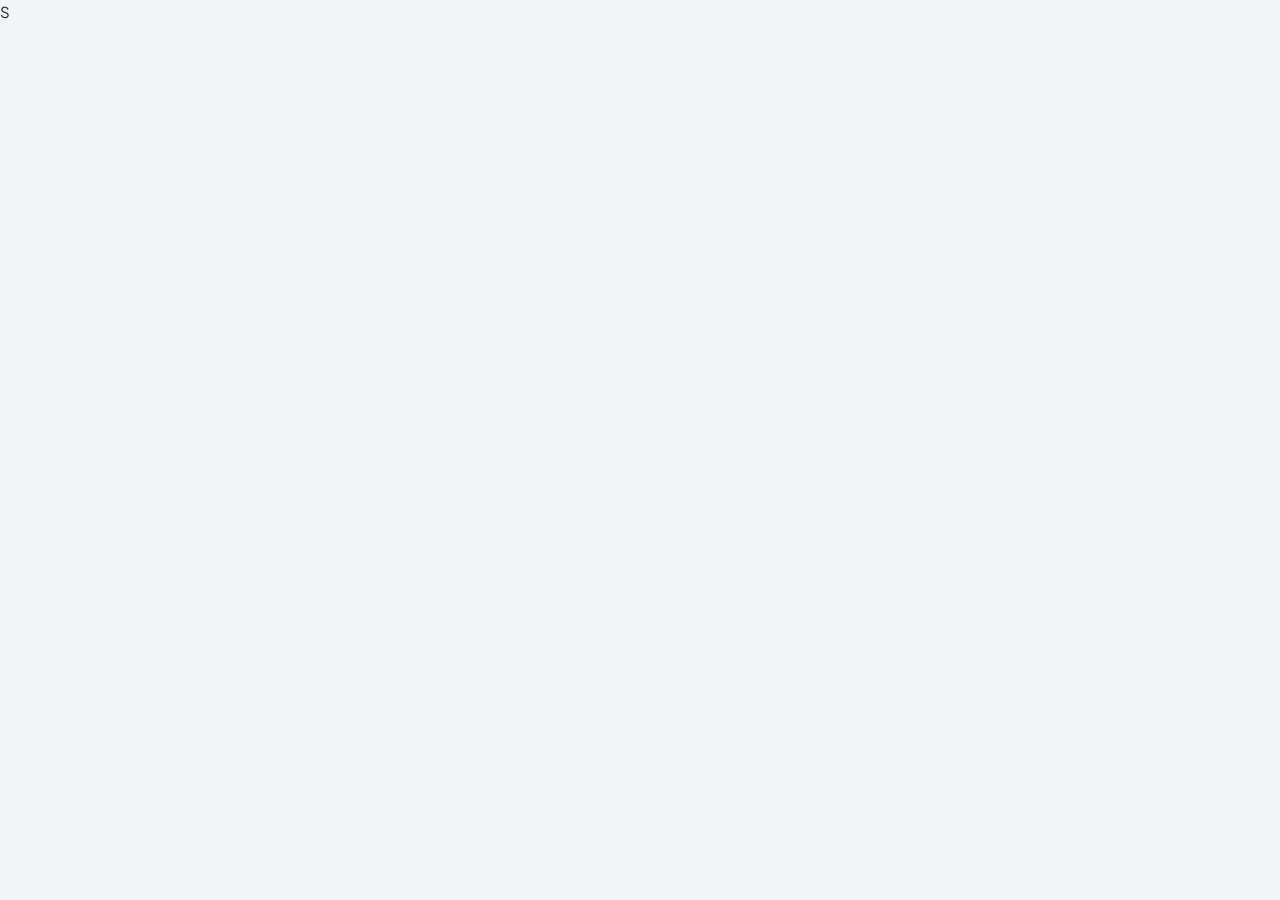
==== cursos.html @ ae44d46e "Add files via upload" ====
<!DOCTYPE html>
<html lang="es">
<head>
    <meta charset="UTF-8">
    <meta name="viewport" content="width=device-width, initial-scale=1.0">
    <title>JS TECH | Capacitación y Guías</title>
    <meta name="theme-color" content="#0b3a3c">
    <link rel="preconnect" href="https://fonts.googleapis.com">
    <link rel="preconnect" href="https://fonts.gstatic.com" crossorigin>
    <link href="https://fonts.googleapis.com/css2?family=Plus+Jakarta+Sans:wght@400;500;600;700;800&display=swap" rel="stylesheet">
    <link rel="stylesheet" href="styles.css">
</head>
<body>

<section id="lg" class="login-screen hidden">
    <div class="login-card">
        <div class="brand brand-dark">
            <div class="logo">JS</div>
            <span>JS TECH</span>
        </div>
        <h1>Acceso restringido</h1>
        <p class="muted">Inicia sesión desde el panel principal para ver los cursos.</p>
        <a href="index.html" class="btn btn-primary btn-full">Ir al inicio de sesión</a>
    </div>
</section>

<div id="ap" class="hidden">
    <header class="top">
        <div class="container">
            <nav class="navbar">
                <a class="brand" href="index.html">
                    <div class="logo">JS</div>
                    <span>JS TECH</span>
                </a>
                <div class="nav-right-container">
                    <div class="nav-buttons">
                        <a href="index.html" class="btn btn-outline-light">
                            ← Panel principal
                        </a>
                        <a href="dispositivos.html" class="btn btn-outline-light">
                            Ver dispositivos
                        </a>
                        <button class="btn btn-outline-light" id="bo" type="button">
                            Cerrar sesión
                        </button>
                    </div>
                    <img src="logo.jpeg" alt="Logo JS TECH" class="nav-logo">
                </div>
            </nav>
            <div class="hero-copy">
                <span class="eyebrow">CENTRO DE CONOCIMIENTO Y CAPACITACIÓN</span>
                <h1>Módulos y Guías Técnicas</h1>
                <p>Crea módulos de estudio, organiza temas y consulta procedimientos paso a paso.</p>
            </div>
        </div>
    </header>

    <main class="container main-content">
        <div style="margin-bottom: 20px; display: flex; justify-content: flex-end;">
            <button type="button" class="btn btn-primary" id="btnToggleCreadorCurso">
                ＋ Crear nuevo módulo o tema
            </button>
        </div>

        <section id="panelCreadorCurso" class="card hidden">
            <div class="section-heading">
                <div>
                    <span class="section-kicker">ADMINISTRAR CONTENIDO</span>
                    <h2>Agregar Módulo o Subtítulo</h2>
                </div>
            </div>

            <div class="form-grid">
                <form id="formCrearModulo" style="background: #f8fafc; padding: 18px; border-radius: 12px; border: 1px solid var(--line);">
                    <h4>1. Crear Módulo Principal</h4>
                    <div class="field">
                        <label for="c_mod_titulo">Título del módulo *</label>
                        <input id="c_mod_titulo" placeholder="Ej: Módulo 1: Computadoras personales" required>
                    </div>
                    <div class="field">
                        <label for="c_mod_orden">Número de orden</label>
                        <input id="c_mod_orden" type="number" min="1" value="1">
                    </div>
                    <button type="submit" class="btn btn-secondary btn-full">Guardar Módulo</button>
                </form>

                <form id="formCrearSubtitulo" style="background: #f8fafc; padding: 18px; border-radius: 12px; border: 1px solid var(--line);">
                    <h4>2. Agregar Subtítulo / Lección</h4>
                    <div class="field">
                        <label for="c_sub_modulo">Seleccionar Módulo *</label>
                        <select id="c_sub_modulo" required>
                            <option value="">Cargando módulos...</option>
                        </select>
                    </div>
                    <div class="field">
                        <label for="c_sub_titulo">Subtítulo *</label>
                        <input id="c_sub_titulo" placeholder="Ej: 1.0. Introducción" required>
                    </div>
                    <div class="field">
                        <label for="c_sub_contenido">Información completa *</label>
                        <textarea id="c_sub_contenido" rows="4" placeholder="Escribe toda la explicación, pasos, enlaces o notas..." required></textarea>
                    </div>
                    <button type="submit" class="btn btn-primary btn-full">Agregar Subtítulo</button>
                </form>
            </div>
            <div id="msgCurso" aria-live="polite"></div>
        </section>

        <section id="contenedorModulosCurso" class="curso-lista-modulos">
            <div class="card">
                <p class="muted">Cargando módulos del curso...</p>
            </div>
        </section>

        <footer class="footer">
            <span>JS TECH</span>
            <span>Plataforma interna de capacitación técnica</span>
        </footer>
    </main>
</div>

<script type="module" src="app.js"></script>
</body>
</html>S
---- styles.css ----
/* =====================================================
   JS TECH · Diseño profesional
   Espacio reservado para el logo en la esquina superior derecha
===================================================== */
:root {
    --ink: #0f1f2e;
    --ink-soft: #334455;
    --muted: #64748b;
    --line: #e3e9ef;
    --bg: #f2f5f8;
    --surface: #ffffff;
    --brand-900: #082f33;
    --brand-800: #0b3a3c;
    --brand-700: #0f5e5a;
    --brand-600: #0f766e;
    --brand-500: #14a38f;
    --brand-100: #d9f3ee;
    --brand-50: #eefaf7;
    --blue: #2b5797;
    --radius-sm: 8px;
    --radius: 12px;
    --radius-lg: 18px;
    --shadow-sm: 0 1px 2px rgba(15, 31, 46, .05), 0 1px 3px rgba(15, 31, 46, .04);
    --shadow: 0 4px 6px -2px rgba(15, 31, 46, .04), 0 12px 28px -6px rgba(15, 31, 46, .10);
    --shadow-lg: 0 24px 60px -12px rgba(8, 47, 51, .35);
}
* {
    box-sizing: border-box;
    margin: 0;
    padding: 0;
}
html {
    scroll-behavior: smooth;
}
body {
    font-family: "Plus Jakarta Sans", -apple-system, BlinkMacSystemFont, "Segoe UI", Roboto, Helvetica, Arial, sans-serif;
    background: var(--bg);
    color: var(--ink);
    line-height: 1.6;
    font-size: 15px;
    -webkit-font-smoothing: antialiased;
    -moz-osx-font-smoothing: grayscale;
    min-height: 100vh;
}
.hidden {
    display: none !important;
}
.print-ticket:empty {
    display: none;
}
/* ---------- Tipografía ---------- */
h1, h2, h3, h4 {
    color: var(--ink);
    font-weight: 800;
    letter-spacing: -.02em;
    line-height: 1.2;
}
h2 {
    font-size: 1.35rem;
    margin-bottom: 4px;
}
h3 {
    font-size: 1.05rem;
    margin: 26px 0 12px;
}
h4 {
    font-size: 1rem;
    margin-bottom: 14px;
}
.muted {
    color: var(--muted);
    font-size: .92rem;
}
.section-kicker,
.eyebrow {
    display: inline-block;
    font-size: .7rem;
    font-weight: 800;
    letter-spacing: .14em;
    text-transform: uppercase;
}
.section-kicker {
    color: var(--brand-600);
    margin-bottom: 6px;
}
/* ---------- Contenedor ---------- */
.container {
    max-width: 1160px;
    margin: 0 auto;
    padding: 0 24px;
}
/* =====================================================
   HEADER / NAVBAR / HERO
===================================================== */
.top {
    position: relative;
    overflow: hidden;
    color: #fff;
    padding: 20px 0 96px;
    background:
        radial-gradient(900px 420px at 88% -20%, rgba(52, 211, 153, .38), transparent 60%),
        radial-gradient(600px 300px at 0% 120%, rgba(20, 163, 143, .30), transparent 60%),
        linear-gradient(160deg, var(--brand-900) 0%, var(--brand-800) 55%, var(--brand-600) 130%);
}
.top::after {
    content: "";
    position: absolute;
    inset: 0;
    background-image:
        linear-gradient(rgba(255, 255, 255, .035) 1px, transparent 1px),
        linear-gradient(90deg, rgba(255, 255, 255, .035) 1px, transparent 1px);
    background-size: 44px 44px;
    -webkit-mask-image: linear-gradient(to bottom, #000, transparent 85%);
    mask-image: linear-gradient(to bottom, #000, transparent 85%);
    pointer-events: none;
}
.top .container {
    position: relative;
    z-index: 1;
}
.navbar {
    display: flex;
    align-items: center;
    justify-content: space-between;
    gap: 16px;
    flex-wrap: wrap;
    padding: 10px 16px;
    background: rgba(255, 255, 255, .08);
    border: 1px solid rgba(255, 255, 255, .16);
    border-radius: var(--radius-lg);
    -webkit-backdrop-filter: blur(14px);
    backdrop-filter: blur(14px);
    box-shadow: 0 8px 30px rgba(0, 0, 0, .15);
}
.brand {
    display: flex;
    align-items: center;
    gap: 12px;
    color: #fff;
    text-decoration: none;
    font-weight: 800;
    font-size: 1.05rem;
    letter-spacing: .04em;
}
.logo {
    width: 40px;
    height: 40px;
    display: grid;
    place-items: center;
    border-radius: 12px;
    font-weight: 800;
    font-size: .9rem;
    color: #fff;
    background: linear-gradient(135deg, #34d399, var(--brand-600));
    box-shadow: 0 6px 16px rgba(20, 163, 143, .45), inset 0 1px 0 rgba(255, 255, 255, .35);
}
.nav-right-container {
    display: flex;
    align-items: center;
    gap: 16px;
    flex-wrap: wrap;
}
.nav-buttons {
    display: flex;
    align-items: center;
    gap: 10px;
    flex-wrap: wrap;
}
.nav-logo {
    width: 340px;
    height: 175px;
    max-width: 100%;
    flex-shrink: 0;
    display: block;
    object-fit: contain;
    padding: 0;
    background: transparent;
    border: none;
    border-radius: 0;
    box-shadow: none;
}
.hero-copy {
    padding: 56px 0 0;
    max-width: 680px;
}
.eyebrow {
    color: #6ee7b7;
    padding: 6px 14px;
    background: rgba(110, 231, 183, .12);
    border: 1px solid rgba(110, 231, 183, .3);
    border-radius: 999px;
    margin-bottom: 16px;
}
.hero-copy h1 {
    color: #fff;
    font-size: clamp(2rem, 4.6vw, 3rem);
    font-weight: 800;
    letter-spacing: -.03em;
    margin-bottom: 12px;
}
.hero-copy p {
    color: rgba(255, 255, 255, .78);
    font-size: 1.05rem;
    max-width: 520px;
}
.main-content {
    position: relative;
    z-index: 2;
    margin-top: -56px;
    padding-bottom: 32px;
}
/* =====================================================
   BOTONES
===================================================== */
.btn {
    display: inline-flex;
    align-items: center;
    justify-content: center;
    gap: 8px;
    padding: 11px 20px;
    font: 700 .9rem/1.2 inherit;
    font-family: inherit;
    border: 1px solid transparent;
    border-radius: 10px;
    cursor: pointer;
    text-decoration: none;
    transition: transform .15s ease, box-shadow .2s ease, background .2s ease, border-color .2s ease;
}
.btn:hover {
    transform: translateY(-1px);
}
.btn:active {
    transform: translateY(0) scale(.98);
}
.btn:focus-visible {
    outline: 3px solid rgba(20, 163, 143, .35);
    outline-offset: 2px;
}
.btn-primary {
    color: #fff;
    background: linear-gradient(135deg, var(--brand-500), var(--brand-600));
    box-shadow: 0 8px 20px -6px rgba(15, 118, 110, .55), inset 0 1px 0 rgba(255, 255, 255, .22);
}
.btn-primary:hover {
    box-shadow: 0 12px 26px -6px rgba(15, 118, 110, .65), inset 0 1px 0 rgba(255, 255, 255, .22);
    filter: brightness(1.05);
}
.btn-secondary {
    color: #fff;
    background: linear-gradient(135deg, var(--blue), #1f4275);
    box-shadow: 0 8px 20px -6px rgba(43, 87, 151, .5);
}
.btn-secondary:hover {
    filter: brightness(1.08);
}
.btn-neutral {
    color: var(--ink-soft);
    background: #fff;
    border-color: var(--line);
    box-shadow: var(--shadow-sm);
}
.btn-neutral:hover {
    border-color: var(--brand-500);
    color: var(--brand-600);
    background: var(--brand-50);
}
.btn-outline-light {
    color: #fff;
    background: rgba(255, 255, 255, .06);
    border-color: rgba(255, 255, 255, .35);
    padding: 9px 16px;
    font-size: .85rem;
}
.btn-outline-light:hover {
    background: rgba(255, 255, 255, .16);
    border-color: rgba(255, 255, 255, .6);
}
.btn-edit,
.btn-delete {
    display: inline-flex;
    align-items: center;
    gap: 6px;
    padding: 8px 14px;
    font: 700 .8rem/1 inherit;
    font-family: inherit;
    border: 1px solid transparent;
    border-radius: 8px;
    cursor: pointer;
    transition: background .2s, transform .15s;
}
.btn-edit {
    color: #0369a1;
    background: #e8f4fd;
    border-color: #cfe6f7;
}
.btn-edit:hover {
    background: #d3eafa;
    transform: translateY(-1px);
}
.btn-delete {
    color: #b42318;
    background: #fdecea;
    border-color: #f9d3cf;
}
.btn-delete:hover {
    background: #fbd9d5;
    transform: translateY(-1px);
}
.btn-full {
    width: 100%;
}
/* =====================================================
   TARJETAS
===================================================== */
.card {
    background: var(--surface);
    border: 1px solid var(--line);
    border-radius: var(--radius-lg);
    box-shadow: var(--shadow);
    padding: 30px;
    margin-bottom: 24px;
}
.section-heading,
.detail-heading {
    display: flex;
    align-items: flex-start;
    justify-content: space-between;
    gap: 16px;
    flex-wrap: wrap;
    margin-bottom: 6px;
}
.heading-icon {
    width: 44px;
    height: 44px;
    flex-shrink: 0;
    display: grid;
    place-items: center;
    font-size: 1.3rem;
    font-weight: 700;
    color: var(--brand-600);
    background: var(--brand-50);
    border: 1px solid var(--brand-100);
    border-radius: 12px;
}
.card > .muted {
    margin-bottom: 8px;
}
/* =====================================================
   ESTADÍSTICAS
===================================================== */
.stats-grid {
    display: grid;
    grid-template-columns: repeat(auto-fit, minmax(210px, 1fr));
    gap: 18px;
    margin-bottom: 26px;
}
.stat-card {
    position: relative;
    display: grid;
    grid-template-columns: 1fr auto;
    grid-template-areas: "label icon" "num icon";
    align-items: center;
    column-gap: 12px;
    padding: 22px;
    background: var(--surface);
    border: 1px solid var(--line);
    border-radius: var(--radius-lg);
    box-shadow: var(--shadow);
    overflow: hidden;
    transition: transform .2s ease, box-shadow .2s ease;
}
.stat-card::before {
    content: "";
    position: absolute;
    left: 0;
    top: 0;
    bottom: 0;
    width: 4px;
    background: linear-gradient(180deg, var(--brand-500), var(--brand-600));
}
.stat-card:hover {
    transform: translateY(-3px);
    box-shadow: 0 16px 36px -10px rgba(8, 47, 51, .22);
}
.stat-label {
    grid-area: label;
    font-size: .74rem;
    font-weight: 700;
    text-transform: uppercase;
    letter-spacing: .08em;
    color: var(--muted);
}
.stat-card strong {
    grid-area: num;
    font-size: 2.2rem;
    font-weight: 800;
    line-height: 1.15;
    letter-spacing: -.03em;
    color: var(--ink);
}
.stat-icon {
    grid-area: icon;
    width: 46px;
    height: 46px;
    display: grid;
    place-items: center;
    font-size: 1.25rem;
    color: var(--brand-600);
    background: var(--brand-50);
    border: 1px solid var(--brand-100);
    border-radius: 13px;
}
/* =====================================================
   FORMULARIOS
===================================================== */
.form-grid {
    display: grid;
    grid-template-columns: repeat(auto-fit, minmax(230px, 1fr));
    gap: 6px 20px;
    margin-top: 18px;
}
.field-full-row {
    grid-column: 1 / -1;
}
.field {
    display: flex;
    flex-direction: column;
    gap: 7px;
    margin-bottom: 14px;
}
label {
    font-size: .8rem;
    font-weight: 700;
    letter-spacing: .01em;
    color: var(--ink-soft);
}
input,
select,
textarea {
    width: 100%;
    padding: 12px 14px;
    font: 500 .95rem/1.4 inherit;
    font-family: inherit;
    color: var(--ink);
    background: #f8fafc;
    border: 1px solid #d5dee7;
    border-radius: 10px;
    transition: border-color .2s, box-shadow .2s, background .2s;
}
input::placeholder,
textarea::placeholder {
    color: #9aa8b5;
}
input:hover,
select:hover,
textarea:hover {
    border-color: #b6c4d1;
}
input:focus,
select:focus,
textarea:focus {
    outline: none;
    background: #fff;
    border-color: var(--brand-500);
    box-shadow: 0 0 0 4px rgba(20, 163, 143, .14);
}
select {
    appearance: none;
    -webkit-appearance: none;
    padding-right: 38px;
    background-image: url("data:image/svg+xml,%3Csvg xmlns='http://www.w3.org/2000/svg' width='12' height='8' viewBox='0 0 12 8'%3E%3Cpath d='M1 1.5l5 5 5-5' fill='none' stroke='%2364748b' stroke-width='2' stroke-linecap='round' stroke-linejoin='round'/%3E%3C/svg%3E");
    background-repeat: no-repeat;
    background-position: right 14px center;
}
textarea {
    resize: vertical;
    min-height: 90px;
}
input[type="file"] {
    padding: 10px;
    cursor: pointer;
    background: #fff;
    border-style: dashed;
}
input[type="file"]::file-selector-button {
    margin-right: 12px;
    padding: 8px 14px;
    font: 700 .8rem inherit;
    font-family: inherit;
    color: var(--brand-600);
    background: var(--brand-50);
    border: 1px solid var(--brand-100);
    border-radius: 8px;
    cursor: pointer;
}
.card form > .btn-full {
    margin-top: 8px;
    padding: 14px 20px;
    font-size: .98rem;
}
.filters {
    display: grid;
    grid-template-columns: 2fr 1fr;
    gap: 6px 20px;
    margin: 18px 0 8px;
}
/* =====================================================
   MENSAJES
===================================================== */
.message {
    margin-top: 14px;
    padding: 12px 16px;
    font-size: .9rem;
    font-weight: 600;
    border-radius: 10px;
    border: 1px solid transparent;
}
.message.success {
    color: #14532d;
    background: #e7f8ee;
    border-color: #bfe8cf;
}
.message.error {
    color: #7f1d1d;
    background: #fdecec;
    border-color: #f6c7c7;
}
.code {
    margin: 14px 0;
    padding: 14px 18px;
    font: 800 1.5rem ui-monospace, "SF Mono", Consolas, monospace;
    letter-spacing: .18em;
    text-align: center;
    color: var(--brand-700);
    background: var(--brand-50);
    border: 2px dashed #9fd9cd;
    border-radius: 12px;
}
/* =====================================================
   LISTA DE DISPOSITIVOS
===================================================== */
.device-list {
    display: grid;
    grid-template-columns: repeat(auto-fill, minmax(270px, 1fr));
    gap: 20px;
    margin-top: 20px;
    color: var(--muted);
}
.device-list > :not(.device-row) {
    grid-column: 1 / -1;
}
.device-row {
    display: flex;
    flex-direction: column;
    margin: 0;
    padding: 22px;
    background: var(--surface);
    border: 1px solid var(--line);
    border-top: 4px solid var(--brand-500);
    border-radius: var(--radius-lg);
    box-shadow: var(--shadow-sm);
    transition: transform .2s ease, box-shadow .2s ease, border-color .2s ease;
}
.device-row:hover {
    transform: translateY(-4px);
    box-shadow: 0 18px 40px -12px rgba(8, 47, 51, .25);
    border-top-color: var(--brand-600);
}
.device-info {
    display: flex;
    flex-direction: column;
    flex: 1;
    width: 100%;
}
.device-header {
    display: flex;
    flex-direction: column-reverse;
    align-items: flex-start;
    gap: 12px;
}
.device-header strong {
    display: block;
    font-size: 1.08rem;
    font-weight: 800;
    color: var(--ink);
    line-height: 1.3;
}
.device-header small {
    display: block;
    font-size: .84rem;
    color: var(--muted);
    margin-top: 3px;
}
.badges-container {
    display: flex;
    align-items: center;
    flex-wrap: wrap;
    gap: 8px;
}
.device-actions {
    display: flex;
    flex-wrap: wrap;
    gap: 8px;
    margin-top: auto;
    padding-top: 16px;
}
.device-actions .btn-edit,
.device-actions .btn-delete {
    flex: 1;
    justify-content: center;
}
.device-info .view-device {
    width: 100%;
}
/* ---------- Badges ---------- */
.badge {
    display: inline-flex;
    align-items: center;
    gap: 6px;
    padding: 5px 12px;
    font-size: .7rem;
    font-weight: 800;
    letter-spacing: .06em;
    text-transform: uppercase;
    white-space: nowrap;
    border-radius: 999px;
    border: 1px solid transparent;
}
.badge::before {
    content: "";
    width: 6px;
    height: 6px;
    border-radius: 50%;
    background: currentColor;
}
.status-0 {
    background: #fef3c7;
    color: #92400e;
    border-color: #fde68a;
}
.status-1 {
    background: #e0f2fe;
    color: #0369a1;
    border-color: #bae6fd;
}
.status-2 {
    background: #ffedd5;
    color: #9a3412;
    border-color: #fed7aa;
}
.status-3 {
    background: #f3e8ff;
    color: #6b21a8;
    border-color: #e4cbfb;
}
.status-4 {
    background: #dcfce7;
    color: #166534;
    border-color: #bbf7d0;
}
.status-5 {
    background: #eef1f5;
    color: #475569;
    border-color: #dde3ea;
}
.badge-prio {
    display: inline-block;
    padding: 5px 12px;
    font-size: .7rem;
    font-weight: 800;
    letter-spacing: .06em;
    text-transform: uppercase;
    border-radius: 999px;
}
.prio-normal {
    background: #eef1f5;
    color: #475569;
}
.prio-urgente {
    background: #fee2e2;
    color: #c01f1f;
    box-shadow: 0 0 0 3px rgba(220, 38, 38, .08);
}
/* =====================================================
   DETALLE / EXPEDIENTE
===================================================== */
.detail-card {
    padding: 34px;
}
.detail-heading h2 {
    font-size: 1.7rem;
    font-family: ui-monospace, "SF Mono", Consolas, monospace;
    letter-spacing: .04em;
    color: var(--brand-700);
}
.detail-actions {
    display: flex;
    flex-wrap: wrap;
    gap: 10px;
    margin: 20px 0 24px;
    padding: 16px;
    background: #f8fafc;
    border: 1px solid var(--line);
    border-radius: var(--radius);
}
.detail-meta {
    display: grid;
    grid-template-columns: repeat(auto-fit, minmax(280px, 1fr));
    gap: 20px;
}
.detail-meta > div {
    padding: 22px;
    background: #f8fafc;
    border: 1px solid var(--line);
    border-radius: var(--radius);
}
.detail-meta p {
    padding: 8px 0;
    font-size: .92rem;
    border-bottom: 1px solid #e9eef3;
}
.detail-meta p:last-child {
    border-bottom: 0;
}
.detail-meta p strong {
    color: var(--ink-soft);
    font-weight: 700;
}
.detail-meta p.muted {
    padding-top: 2px;
    color: var(--ink-soft);
}
/* ---------- Historial ---------- */
.history {
    position: relative;
    display: flex;
    flex-direction: column;
    gap: 14px;
    margin-top: 14px;
    padding-left: 24px;
}
.history::before {
    content: "";
    position: absolute;
    left: 6px;
    top: 8px;
    bottom: 8px;
    width: 2px;
    background: linear-gradient(180deg, var(--brand-500), #d5dee7);
    border-radius: 2px;
}
.history-item {
    position: relative;
    padding: 14px 18px;
    background: #fff;
    border: 1px solid var(--line);
    border-radius: 10px;
    box-shadow: var(--shadow-sm);
}
.history-item::before {
    content: "";
    position: absolute;
    left: -24px;
    top: 18px;
    width: 14px;
    height: 14px;
    background: #fff;
    border: 3px solid var(--brand-500);
    border-radius: 50%;
}
.history-item small {
    display: block;
    margin-top: 4px;
    font-size: .76rem;
    color: var(--muted);
}
/* ---------- Fotos ---------- */
.photo-input {
    margin: 10px 0 18px;
}
.photo-gallery {
    display: grid;
    grid-template-columns: repeat(auto-fill, minmax(170px, 1fr));
    gap: 16px;
    margin-top: 16px;
}
.photo-item {
    padding: 10px;
    background: #fff;
    border: 1px solid var(--line);
    border-radius: var(--radius);
    box-shadow: var(--shadow-sm);
    overflow: hidden;
    transition: transform .2s, box-shadow .2s;
}
.photo-item:hover {
    transform: translateY(-2px);
    box-shadow: var(--shadow);
}
.photo-item img {
    display: block;
    width: 100%;
    height: 140px;
    object-fit: cover;
    border-radius: 8px;
}
.photo-item p {
    margin-top: 8px;
    font-size: .8rem;
    font-weight: 600;
    color: var(--ink-soft);
    overflow-wrap: anywhere;
}
.photo-item .btn {
    width: 100%;
    margin-top: 8px;
    padding: 8px 12px;
    font-size: .78rem;
}
.photo-status {
    margin-top: 12px;
    font-size: .88rem;
    font-weight: 600;
    color: var(--brand-600);
}
/* ---------- Formulario de actualizar / editar ---------- */
.update-form {
    margin-top: 30px;
    padding: 26px;
    background: linear-gradient(180deg, var(--brand-50), #fff);
    border: 1px solid var(--brand-100);
    border-radius: var(--radius-lg);
}
.edit-card {
    border-top: 4px solid var(--brand-500);
}
/* =====================================================
   LOGIN
===================================================== */
.login-screen {
    min-height: 100vh;
    display: grid;
    place-items: center;
    padding: 24px;
    background:
        radial-gradient(900px 420px at 85% -10%, rgba(52, 211, 153, .35), transparent 60%),
        radial-gradient(700px 400px at 0% 110%, rgba(20, 163, 143, .30), transparent 60%),
        linear-gradient(160deg, var(--brand-900) 0%, var(--brand-800) 55%, var(--brand-600) 130%);
}
.login-card {
    width: 100%;
    max-width: 430px;
    padding: 40px 36px;
    background: #fff;
    border-radius: 22px;
    box-shadow: var(--shadow-lg);
}
.login-card .brand-dark {
    color: var(--ink);
    margin-bottom: 26px;
}
.login-card h1 {
    font-size: 1.7rem;
    margin-bottom: 6px;
}
.login-card .muted {
    margin-bottom: 22px;
}
.login-card form label {
    display: block;
    margin: 14px 0 7px;
}
.login-card .btn-full {
    margin-top: 22px;
    padding: 14px 20px;
}
#le:not(:empty),
#ok:not(:empty) {
    margin-top: 14px;
}
/* =====================================================
   FOOTER
===================================================== */
.footer {
    display: flex;
    justify-content: space-between;
    align-items: center;
    flex-wrap: wrap;
    gap: 8px;
    margin-top: 36px;
    padding: 22px 0 6px;
    font-size: .82rem;
    color: var(--muted);
    border-top: 1px solid var(--line);
}
.footer span:first-child {
    font-weight: 800;
    letter-spacing: .1em;
    color: var(--brand-700);
}
/* =====================================================
   RESPONSIVE
===================================================== */
@media (max-width: 720px) {
    .container {
        padding: 0 16px;
    }
    .top {
        padding-bottom: 84px;
    }
    .hero-copy {
        padding-top: 40px;
    }
    .card,
    .detail-card {
        padding: 22px 18px;
    }
    .filters {
        grid-template-columns: 1fr;
    }
    .navbar {
        justify-content: center;
    }
    .nav-right-container {
        justify-content: center;
        width: 100%;
    }
    .nav-logo {
        width: 100%;
        max-width: 340px;
        height: 175px;
    }
    .device-header {
        flex-direction: column-reverse;
    }
    .detail-actions .btn {
        flex: 1 1 100%;
    }
}
@media (max-width: 480px) {
    .login-card {
        padding: 32px 22px;
    }
    .stat-card strong {
        font-size: 1.9rem;
    }
    .nav-logo {
        height: 140px;
    }
}
/* =====================================================
   JS TECH · COMPROBANTE DE SERVICIO IMPRESO
===================================================== */
.print-ticket {
    color: #0f1f2e;
    background: #ffffff;
    font-family: Arial, Helvetica, sans-serif;
}
.print-ticket h1,
.print-ticket h2,
.print-ticket h3,
.print-ticket h4 {
    color: #0f1f2e;
    font-family: Arial, Helvetica, sans-serif;
}
.print-ticket .politicas {
    margin-top: 20px;
    padding-top: 12px;
    border-top: 1px solid #d5dee7;
}
.print-ticket .politicas h3,
.print-ticket .politicas h4 {
    margin-top: 0;
    margin-bottom: 10px;
    font-size: 13px;
    font-weight: 800;
    color: #2b5797;
}
.print-ticket .politicas ol {
    padding-left: 22px;
    margin: 8px 0 0;
}
.print-ticket .politicas li {
    font-size: 11px;
    line-height: 1.5;
    margin-bottom: 7px;
    text-align: justify;
    color: #0f1f2e;
}
.print-ticket .politicas p {
    font-size: 11px;
    line-height: 1.5;
    margin-bottom: 7px;
    text-align: justify;
    color: #0f1f2e;
}
.print-ticket .firmas {
    display: flex;
    justify-content: space-between;
    align-items: flex-end;
    gap: 24px;
    margin-top: 45px;
    padding-top: 10px;
    page-break-inside: avoid;
    break-inside: avoid;
    font-size: 11px;
}
.print-ticket .firma-linea {
    width: 45%;
    min-height: 25px;
    border-top: 1px solid #2b5797;
    text-align: center;
    padding-top: 6px;
    color: #2b5797;
    font-size: 11px;
    font-weight: 700;
}
@media print {
    .print-ticket {
        color: #0f1f2e;
        background: #ffffff;
        -webkit-print-color-adjust: exact;
        print-color-adjust: exact;
    }
    .print-ticket .politicas {
        margin-top: 20px;
        padding-top: 12px;
    }
    .print-ticket .politicas h3,
    .print-ticket .politicas h4 {
        font-size: 13px;
    }
    .print-ticket .politicas li,
    .print-ticket .politicas p {
        font-size: 11px;
        line-height: 1.5;
        margin-bottom: 7px;
    }
    .print-ticket .firmas {
        margin-top: 45px;
        page-break-inside: avoid;
        break-inside: avoid;
    }
    .print-ticket .firma-linea {
        font-size: 11px;
        padding-top: 6px;
    }
}
@media print {
    @page {
        size: A4;
        margin: 12mm;
    }
    html,
    body {
        width: 100%;
        min-height: 100%;
        margin: 0 !important;
        padding: 0 !important;
        background: #ffffff !important;
        color: #111827 !important;
        font-family: Arial, Helvetica, sans-serif !important;
        font-size: 13pt !important;
        line-height: 1.55 !important;
    }
    .print-ticket {
        display: block !important;
        width: 100% !important;
        max-width: none !important;
        min-height: 265mm !important;
        margin: 0 auto !important;
        padding: 0 !important;
        background: #ffffff !important;
        color: #111827 !important;
        font-family: Arial, Helvetica, sans-serif !important;
        font-size: 13pt !important;
        line-height: 1.55 !important;
        box-sizing: border-box !important;
    }
    .print-ticket p,
    .print-ticket span,
    .print-ticket div {
        overflow-wrap: break-word;
    }
    .print-ticket h1 {
        font-size: 23pt !important;
        line-height: 1.2 !important;
        margin-bottom: 12px !important;
    }
    .print-ticket h2 {
        font-size: 19pt !important;
        line-height: 1.25 !important;
        margin-bottom: 10px !important;
    }
    .print-ticket h3 {
        font-size: 16pt !important;
        line-height: 1.3 !important;
        margin-top: 18px !important;
        margin-bottom: 12px !important;
    }
    .print-ticket h4 {
        font-size: 14pt !important;
        margin-bottom: 10px !important;
    }
    .print-ticket p,
    .print-ticket li,
    .print-ticket td,
    .print-ticket th {
        font-size: 13pt !important;
        line-height: 1.55 !important;
    }
    .print-ticket .politicas {
        margin-top: 28px !important;
        padding-top: 18px !important;
        border-top: 1.5px solid #64748b !important;
    }
    .print-ticket .politicas h3,
    .print-ticket .politicas h4 {
        font-size: 16pt !important;
        margin-top: 0 !important;
        margin-bottom: 15px !important;
        color: #2b5797 !important;
    }
    .print-ticket .politicas ol {
        padding-left: 30px !important;
        margin-top: 12px !important;
        margin-bottom: 0 !important;
    }
    .print-ticket .politicas li {
        font-size: 12.5pt !important;
        line-height: 1.65 !important;
        margin-bottom: 13px !important;
        padding-left: 4px !important;
        text-align: justify !important;
    }
    .print-ticket .politicas p {
        font-size: 12.5pt !important;
        line-height: 1.65 !important;
        margin-bottom: 13px !important;
        text-align: justify !important;
    }
    .print-ticket .firmas {
        display: flex !important;
        justify-content: space-between !important;
        align-items: flex-end !important;
        gap: 30px !important;
        width: 100% !important;
        margin-top: 75px !important;
        padding-top: 15px !important;
        font-size: 12pt !important;
        page-break-inside: avoid !important;
        break-inside: avoid !important;
    }
    .print-ticket .firma-linea {
        display: block !important;
        width: 45% !important;
        min-height: 45px !important;
        padding-top: 10px !important;
        border-top: 1.5px solid #2b5797 !important;
        color: #2b5797 !important;
        font-size: 12pt !important;
        font-weight: 700 !important;
        text-align: center !important;
        overflow-wrap: anywhere !important;
    }
    .print-ticket .politicas,
    .print-ticket .firmas {
        page-break-inside: avoid;
        break-inside: avoid;
    }
}

/* =====================================================
   JS TECH · APARTADO DE CURSOS Y MÓDULOS (AISLADO)
===================================================== */
.curso-lista-modulos {
    display: flex;
    flex-direction: column;
    gap: 18px;
}
.curso-modulo-card {
    background: var(--surface);
    border: 1px solid var(--line);
    border-radius: var(--radius);
    box-shadow: var(--shadow-sm);
    overflow: hidden;
    transition: border-color .2s ease, box-shadow .2s ease;
}
.curso-modulo-card.abierto {
    border-color: #2563eb;
    box-shadow: var(--shadow);
}
.curso-modulo-header {
    width: 100%;
    display: flex;
    align-items: center;
    justify-content: space-between;
    gap: 16px;
    padding: 18px 22px;
    background: #ffffff;
    border: none;
    cursor: pointer;
    text-align: left;
    font-family: inherit;
    transition: background .15s ease;
}
.curso-modulo-header:hover {
    background: #f8fafc;
}
.curso-modulo-izq {
    display: flex;
    align-items: center;
    gap: 16px;
}
.curso-modulo-icono-lista {
    width: 46px;
    height: 46px;
    flex-shrink: 0;
    border-radius: 50%;
    border: 2px solid #65a30d;
    display: grid;
    place-items: center;
    color: #65a30d;
    font-weight: 800;
    font-size: 1.1rem;
    background: #f7fee7;
}
.curso-modulo-titulo {
    font-size: 1.12rem;
    font-weight: 700;
    color: var(--ink);
    margin: 0;
}
.curso-modulo-flecha {
    width: 32px;
    height: 32px;
    flex-shrink: 0;
    border-radius: 6px;
    background: #65a30d;
    color: #ffffff;
    display: grid;
    place-items: center;
    font-size: .85rem;
    font-weight: 800;
    transition: transform .25s ease;
}
.curso-modulo-card.abierto .curso-modulo-flecha {
    transform: rotate(180deg);
}
.curso-subtitulos-lista {
    border-top: 1px solid var(--line);
    background: #f9fafb;
}
.curso-subtitulo-item {
    border-bottom: 1px solid var(--line);
}
.curso-subtitulo-item:last-child {
    border-bottom: none;
}
.curso-subtitulo-btn {
    width: 100%;
    display: flex;
    align-items: center;
    justify-content: space-between;
    gap: 12px;
    padding: 15px 24px;
    background: transparent;
    border: none;
    cursor: pointer;
    text-align: left;
    font-family: inherit;
    font-size: .96rem;
    font-weight: 500;
    color: var(--ink);
    transition: background .15s ease, color .15s ease;
}
.curso-subtitulo-btn:hover {
    background: #f1f5f9;
    color: var(--brand-700);
}
.curso-subtitulo-izq {
    display: flex;
    align-items: center;
    gap: 14px;
}
.curso-subtitulo-circulo {
    width: 24px;
    height: 24px;
    flex-shrink: 0;
    border-radius: 50%;
    border: 1.5px solid #cbd5e1;
    background: #ffffff;
    color: #65a30d;
    display: grid;
    place-items: center;
    font-size: .75rem;
    font-weight: 800;
    transition: transform .2s ease, border-color .2s ease;
}
.curso-subtitulo-item.activo .curso-subtitulo-circulo {
    transform: rotate(90deg);
    border-color: #65a30d;
    background: #f7fee7;
}
.curso-subtitulo-contenido {
    padding: 20px 28px 24px 62px;
    background: #ffffff;
    border-top: 1px dashed var(--line);
    color: var(--ink-soft);
    font-size: .95rem;
    line-height: 1.7;
    white-space: pre-wrap;
}
.curso-acciones-admin {
    display: flex;
    gap: 8px;
    margin-top: 14px;
}
.curso-btn-mini-del {
    padding: 5px 10px;
    font-size: .75rem;
    font-weight: 700;
    color: #b42318;
    background: #fdecea;
    border: 1px solid #f9d3cf;
    border-radius: 6px;
    cursor: pointer;
}
.curso-btn-mini-del:hover {
    background: #fbd9d5;
}
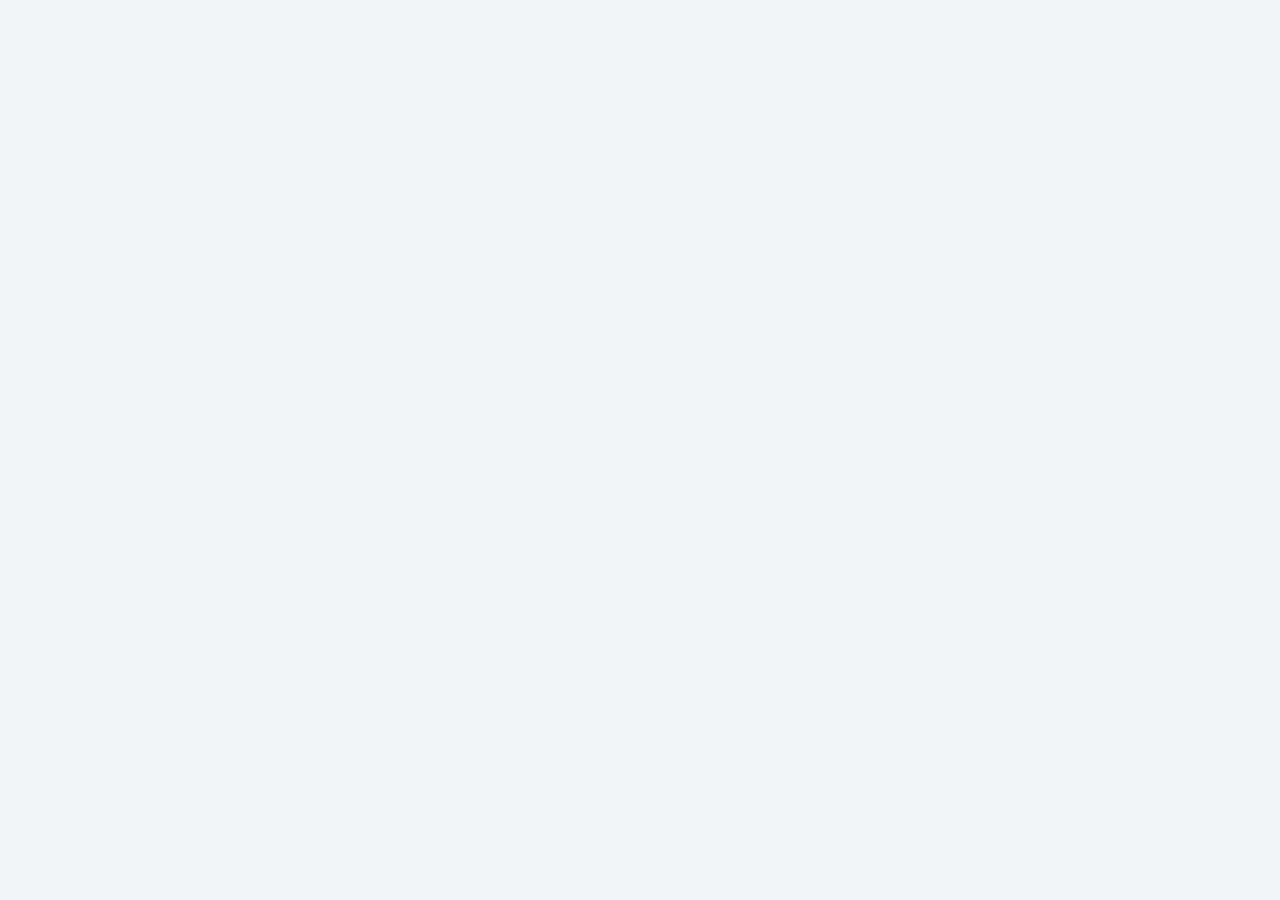
==== commit e929304f: "Update cursos.html" ====
--- a/cursos.html
+++ b/cursos.html
@@ -3,7 +3,7 @@
 <head>
     <meta charset="UTF-8">
     <meta name="viewport" content="width=device-width, initial-scale=1.0">
-    <title>JS TECH | Capacitación y Guías</title>
+    <title>JS TECH | Procedimientos</title>
     <meta name="theme-color" content="#0b3a3c">
     <link rel="preconnect" href="https://fonts.googleapis.com">
     <link rel="preconnect" href="https://fonts.gstatic.com" crossorigin>
@@ -11,7 +11,6 @@
     <link rel="stylesheet" href="styles.css">
 </head>
 <body>
-
 <section id="lg" class="login-screen hidden">
     <div class="login-card">
         <div class="brand brand-dark">
@@ -23,7 +22,6 @@
         <a href="index.html" class="btn btn-primary btn-full">Ir al inicio de sesión</a>
     </div>
 </section>
-
 <div id="ap" class="hidden">
     <header class="top">
         <div class="container">
@@ -54,14 +52,12 @@
             </div>
         </div>
     </header>
-
     <main class="container main-content">
         <div style="margin-bottom: 20px; display: flex; justify-content: flex-end;">
             <button type="button" class="btn btn-primary" id="btnToggleCreadorCurso">
                 ＋ Crear nuevo módulo o tema
             </button>
         </div>
-
         <section id="panelCreadorCurso" class="card hidden">
             <div class="section-heading">
                 <div>
@@ -69,7 +65,6 @@
                     <h2>Agregar Módulo o Subtítulo</h2>
                 </div>
             </div>
-
             <div class="form-grid">
                 <form id="formCrearModulo" style="background: #f8fafc; padding: 18px; border-radius: 12px; border: 1px solid var(--line);">
                     <h4>1. Crear Módulo Principal</h4>
@@ -83,7 +78,6 @@
                     </div>
                     <button type="submit" class="btn btn-secondary btn-full">Guardar Módulo</button>
                 </form>
-
                 <form id="formCrearSubtitulo" style="background: #f8fafc; padding: 18px; border-radius: 12px; border: 1px solid var(--line);">
                     <h4>2. Agregar Subtítulo / Lección</h4>
                     <div class="field">
@@ -97,13 +91,71 @@
                         <input id="c_sub_titulo" placeholder="Ej: 1.0. Introducción" required>
                     </div>
                     <div class="field">
-                        <label for="c_sub_contenido">Información completa *</label>
-                        <textarea id="c_sub_contenido" rows="4" placeholder="Escribe toda la explicación, pasos, enlaces o notas..." required></textarea>
+                        <label for="c_sub_contenido">Información completa (en prosa) *</label>
+                        <textarea id="c_sub_contenido" rows="5" placeholder="Escribe la explicación en párrafos. Deja una línea en blanco para separar párrafos..." required></textarea>
                     </div>
-                    <button type="submit" class="btn btn-primary btn-full">Agregar Subtítulo</button>
+                    <div class="field">
+                        <label for="c_sub_fotos">Fotografías del tema (opcional)</label>
+                        <input id="c_sub_fotos" type="file" accept="image/jpeg,image/png,image/webp" multiple>
+                        <div id="c_sub_preview" class="curso-fotos-preview"></div>
+                        <small id="c_sub_estado_fotos" class="muted"></small>
+                    </div>
+                    <button type="submit" id="btnGuardarSubtitulo" class="btn btn-primary btn-full">Agregar Subtítulo</button>
                 </form>
             </div>
             <div id="msgCurso" aria-live="polite"></div>
+        </section>
+
+        <section id="panelEditorCurso" class="card hidden" style="border-top: 4px solid var(--blue);">
+            <div class="section-heading">
+                <div>
+                    <span class="section-kicker">EDICIÓN</span>
+                    <h2 id="tituloEditorCurso">Editar contenido</h2>
+                </div>
+                <button type="button" class="btn btn-neutral" id="btnCerrarEditorCurso">✖ Cerrar</button>
+            </div>
+
+            <form id="formEditarModulo" class="hidden">
+                <input type="hidden" id="edit_mod_id">
+                <div class="form-grid">
+                    <div class="field">
+                        <label for="edit_mod_titulo">Título del módulo *</label>
+                        <input id="edit_mod_titulo" required>
+                    </div>
+                    <div class="field">
+                        <label for="edit_mod_orden">Número de orden *</label>
+                        <input id="edit_mod_orden" type="number" min="1" required>
+                    </div>
+                </div>
+                <button type="submit" class="btn btn-primary">Guardar cambios del módulo</button>
+            </form>
+
+            <form id="formEditarSubtitulo" class="hidden">
+                <input type="hidden" id="edit_sub_mod_id">
+                <input type="hidden" id="edit_sub_idx">
+                <div class="field">
+                    <label for="edit_sub_titulo">Subtítulo *</label>
+                    <input id="edit_sub_titulo" required>
+                </div>
+                <div class="field">
+                    <label for="edit_sub_contenido">Contenido en prosa *</label>
+                    <textarea id="edit_sub_contenido" rows="6" required></textarea>
+                </div>
+                <div class="field">
+                    <label>Fotos actuales del tema</label>
+                    <div id="edit_sub_fotos_actuales" class="curso-galeria"></div>
+                </div>
+                <div class="field">
+                    <label for="edit_sub_nuevas_fotos">Agregar nuevas fotografías</label>
+                    <input id="edit_sub_nuevas_fotos" type="file" accept="image/jpeg,image/png,image/webp" multiple>
+                    <div id="edit_sub_preview" class="curso-fotos-preview"></div>
+                    <small id="edit_sub_estado_fotos" class="muted"></small>
+                </div>
+                <div style="display:flex; gap:10px; flex-wrap:wrap;">
+                    <button type="submit" id="btnGuardarEdicionSub" class="btn btn-primary">Guardar cambios del tema</button>
+                    <button type="button" class="btn btn-neutral" id="btnCancelarEdicionSub">Cancelar</button>
+                </div>
+            </form>
         </section>
 
         <section id="contenedorModulosCurso" class="curso-lista-modulos">
@@ -111,14 +163,12 @@
                 <p class="muted">Cargando módulos del curso...</p>
             </div>
         </section>
-
         <footer class="footer">
             <span>JS TECH</span>
             <span>Plataforma interna de capacitación técnica</span>
         </footer>
     </main>
 </div>
-
 <script type="module" src="app.js"></script>
 </body>
-</html>S+</html>
